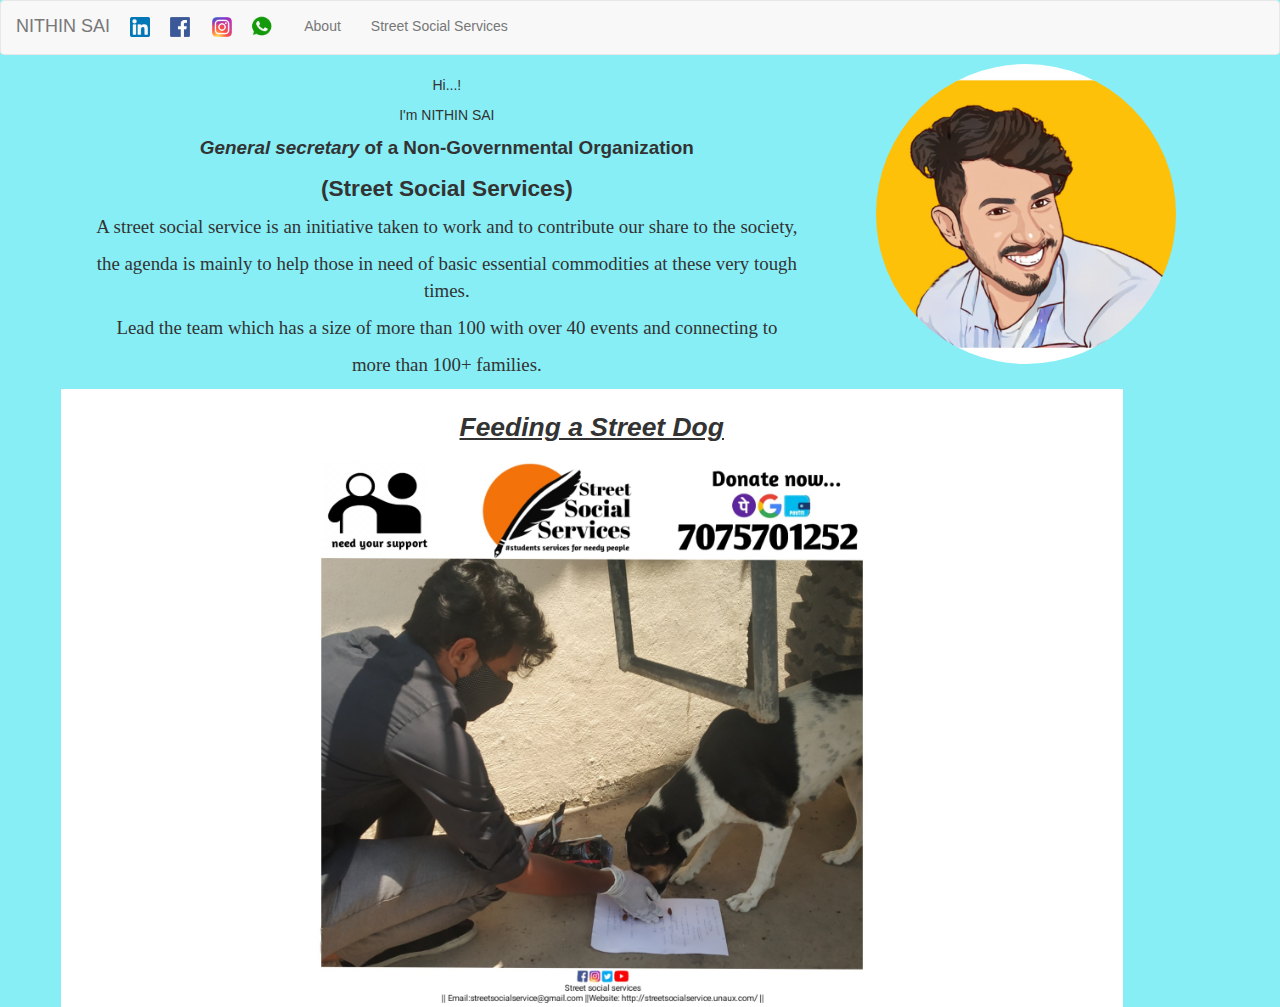
==== index.html @ 74fb9b40 "Initial commit" ====
<!DOCTYPE html>
<html lang="en">
  <head>
    <script src="https://ajax.googleapis.com/ajax/libs/jquery/3.6.0/jquery.min.js"></script>
    <script src="https://maxcdn.bootstrapcdn.com/bootstrap/3.4.1/js/bootstrap.min.js"></script>
    <link
      rel="stylesheet"
      href="https://maxcdn.bootstrapcdn.com/bootstrap/3.4.1/css/bootstrap.min.css"
    />
    <link rel="stylesheet" href="style.css" />
    <meta charset="UTF-8" />
    <meta http-equiv="X-UA-Compatible" content="IE=edge" />
    <meta name="viewport" content="width=device-width, initial-scale=1.0" />
    <title>NITHIN SAI</title>
  </head>
  <body style="text-align: center">
    <nav class="navbar navbar-default">
      <div class="container-fluid">
        <div class="navbar-header">
          <a class="navbar-brand" href="#">NITHIN SAI</a>
        </div>
        <ul class="nav navbar-nav">
         
          
            <li>
              <a
                class="linkedin"
                href="https://www.linkedin.com/in/nithin-sai-56488b186/"
              ></a
              ><img src="linkedin.png" width="20mm" height="20mm" />
            </li>
            <li>
              <a class="facebook" href="https://www.facebook.com/nithinsai3339/"
                ><img src="facebook.png" width="20mm" height="20mm"
              /></a>
            </li>
            <li>
              <a href="https://www.instagram.com/nithin_s_a_i/"
                ><img src="Instagram_logo_2016.png" width="20mm" height="20mm"
              /></a>
            </li>
            <li>
              <a class="whatsapp" href="whatsapp.html"
                ><img src="whatsapp.png" width="25mm" height="25mm"
              /></a>
            </li>
            <li><a href="about.html">About</a></li>
            <li><a href="SSS.html">Street Social Services</a></li>
          </div>
        </ul>
      </div>
    </nav>
    <div class="row">
        <div class="col-sm-8" style="background-color:rgb(135, 238, 246);">
          <p>Hi...!</p>
          <p>I'm NITHIN SAI</p>
            <p style="font-size:5mm;"><b><i> General secretary</i> of a Non-Governmental Organization</b></p>
            <p style="font-size:6mm;" ><b>(Street Social Services)</b></p>
            <div class="GSP">
           <p >A street social service is an initiative taken to work and to contribute our share to the society,</p>
           <p> the agenda is mainly to help those in need of basic essential commodities at these very tough times.</p>
           <p>Lead the team which has a size of more than 100 with over 40 events and connecting to</p>
           <p> more than 100+ families.</p></div>
            </div>
        <div class="col-sm-4" style="background-color:rgb(135, 238, 246);"><img src="PicsArt_03-22-05.18.30.jpg" class="img-circle person " width="300mm" height="300mm" ></div>  
    <hr>
   <br>
   <div class="col-md-11" style="background-color: rgb(255, 255, 255);">
    <br><p style="font-size:7mm;"><u><b><i>Feeding a Street Dog</i></b></u></p>
    <img src="Dog_Feed.jpg" width="550mm" height="550mm"/>
  </div>
    <hr>
  </body>
</html>
---- style.css ----
.SSS{
    font-size: 10mm;
}

.linkedin{
 margin-top: -4mm;
}

.facebook{
    margin-right: -2mm;
}

.row{
    padding-left: 20mm;
    padding-right: 20mm;
}

.GSP{
    font-family:'Times New Roman', Times, serif ;font-size:5mm;
}

.whatsapp{
    margin-top: -0.5mm;
    margin-left: -3.5mm;
}

body{
    background-color: rgb(135, 238, 246);
}

.col-sm-4{
    margin-top: -3mm;
}
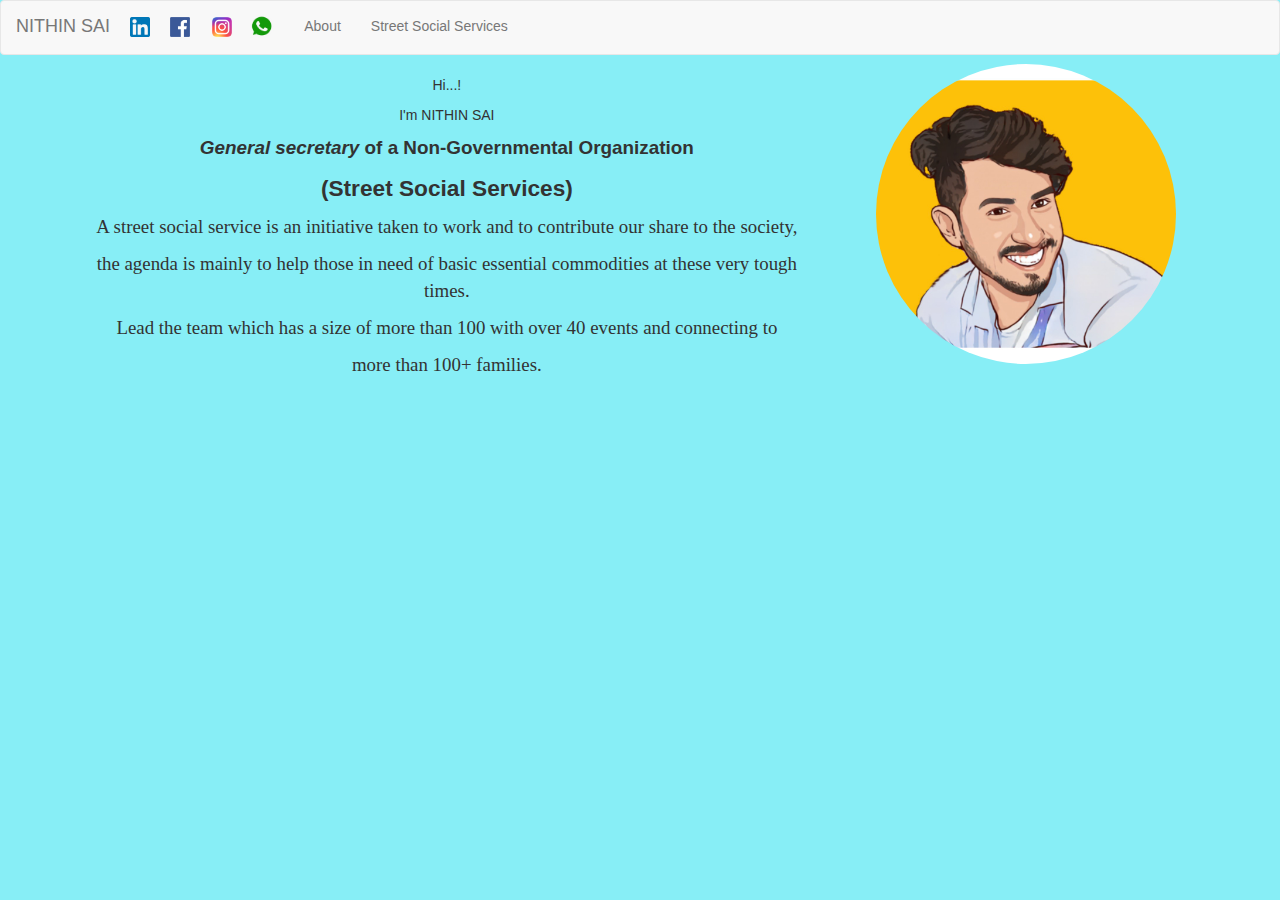
==== commit b2a95fec: "removed pet feeding pic" ====
--- a/index.html
+++ b/index.html
@@ -1,6 +1,7 @@
 <!DOCTYPE html>
 <html lang="en">
   <head>
+    
     <script src="https://ajax.googleapis.com/ajax/libs/jquery/3.6.0/jquery.min.js"></script>
     <script src="https://maxcdn.bootstrapcdn.com/bootstrap/3.4.1/js/bootstrap.min.js"></script>
     <link
@@ -27,21 +28,21 @@
                 class="linkedin"
                 href="https://www.linkedin.com/in/nithin-sai-56488b186/"
               ></a
-              ><img src="linkedin.png" width="20mm" height="20mm" />
+              ><img src="assets/linkedin.png" width="20mm" height="20mm" />
             </li>
             <li>
               <a class="facebook" href="https://www.facebook.com/nithinsai3339/"
-                ><img src="facebook.png" width="20mm" height="20mm"
+                ><img src="assets/facebook.png" width="20mm" height="20mm"
               /></a>
             </li>
             <li>
               <a href="https://www.instagram.com/nithin_s_a_i/"
-                ><img src="Instagram_logo_2016.png" width="20mm" height="20mm"
+                ><img src="assets/Instagram_logo_2016.png" width="20mm" height="20mm"
               /></a>
             </li>
             <li>
               <a class="whatsapp" href="whatsapp.html"
-                ><img src="whatsapp.png" width="25mm" height="25mm"
+                ><img src="assets/whatsapp.png" width="25mm" height="25mm"
               /></a>
             </li>
             <li><a href="about.html">About</a></li>
@@ -62,13 +63,10 @@
            <p>Lead the team which has a size of more than 100 with over 40 events and connecting to</p>
            <p> more than 100+ families.</p></div>
             </div>
-        <div class="col-sm-4" style="background-color:rgb(135, 238, 246);"><img src="PicsArt_03-22-05.18.30.jpg" class="img-circle person " width="300mm" height="300mm" ></div>  
+        <div class="col-sm-4" style="background-color:rgb(135, 238, 246);"><img src="assets/PicsArt_03-22-05.18.30.jpg" class="img-circle person " width="300mm" height="300mm" ></div>  
     <hr>
    <br>
-   <div class="col-md-11" style="background-color: rgb(255, 255, 255);">
-    <br><p style="font-size:7mm;"><u><b><i>Feeding a Street Dog</i></b></u></p>
-    <img src="Dog_Feed.jpg" width="550mm" height="550mm"/>
-  </div>
+   
     <hr>
   </body>
 </html>
